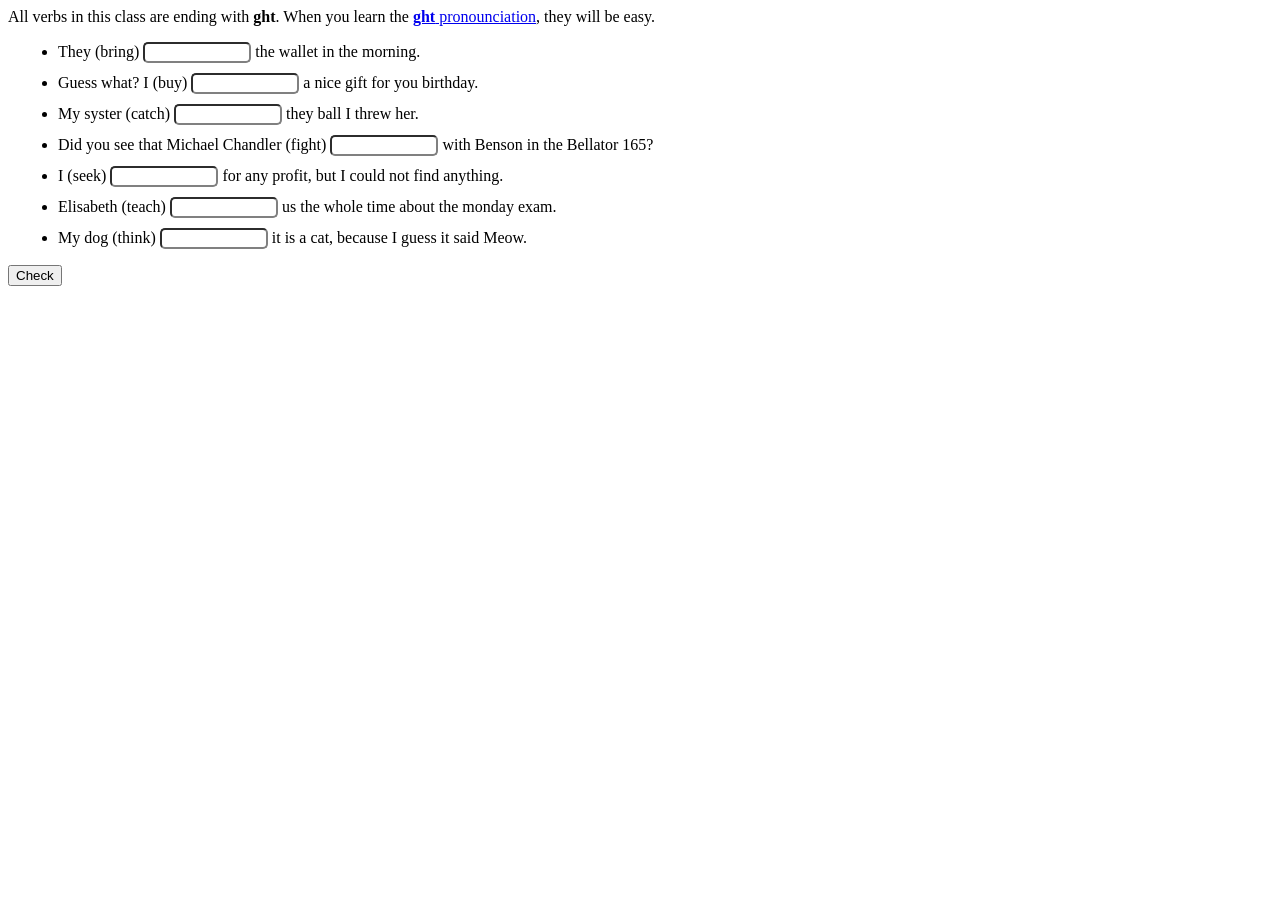
==== 1-ght.html @ 703f33ab "Base verification script and first exercise" ====
<!DOCTYPE html>
<html lang="pt-br">
	<head>
		<title>Irregulars - ght ones</title>
		<meta charset="utf-8">
		<link rel="stylesheet" href="style.css">
		 <script src="script.js"></script> 
	</head>

	<script>
		const IDS = ['brought', 'bought', 'caught', 'fought', 'sought', 'taught', 'thought']
	</script>

	<body>
		All verbs in this class are ending with <b>ght</b>. When you learn the <a href="https://www.youtube.com/watch?v=qoXEk0lBaqg"><b>ght</b> pronounciation</a>, they will be easy.

		<ul id='list'>
			<li>They (bring) <input id="brought"></input> the wallet in the morning.</li>
			<li>Guess what? I (buy) <input id="bought"  style="width: 100px"></input> a nice gift for you birthday.</li>
			<li>My syster (catch) <input id="caught"  style="width: 100px"></input> they ball I threw her.</li>
			<li>Did you see that Michael Chandler (fight) <input id="fought"  style="width: 100px"></input> with Benson in the Bellator 165?</li>
			<li>I (seek) <input id="sought"  style="width: 100px"></input> for any profit, but I could not find anything.</li>
			<li>Elisabeth (teach) <input id="taught"  style="width: 100px"></input> us the whole time about the monday exam.</li>
			<li>My dog (think) <input id="thought"  style="width: 100px"></input> it is a cat, because I guess it said Meow.
		</ul>

		<button onClick="verify(IDS)">Check</button>
	</body>
</html>
---- style.css ----
input {
	width: 100px;
	border-color: gray;
	border-radius: 5px;
}

li {
	margin: 10px;
}
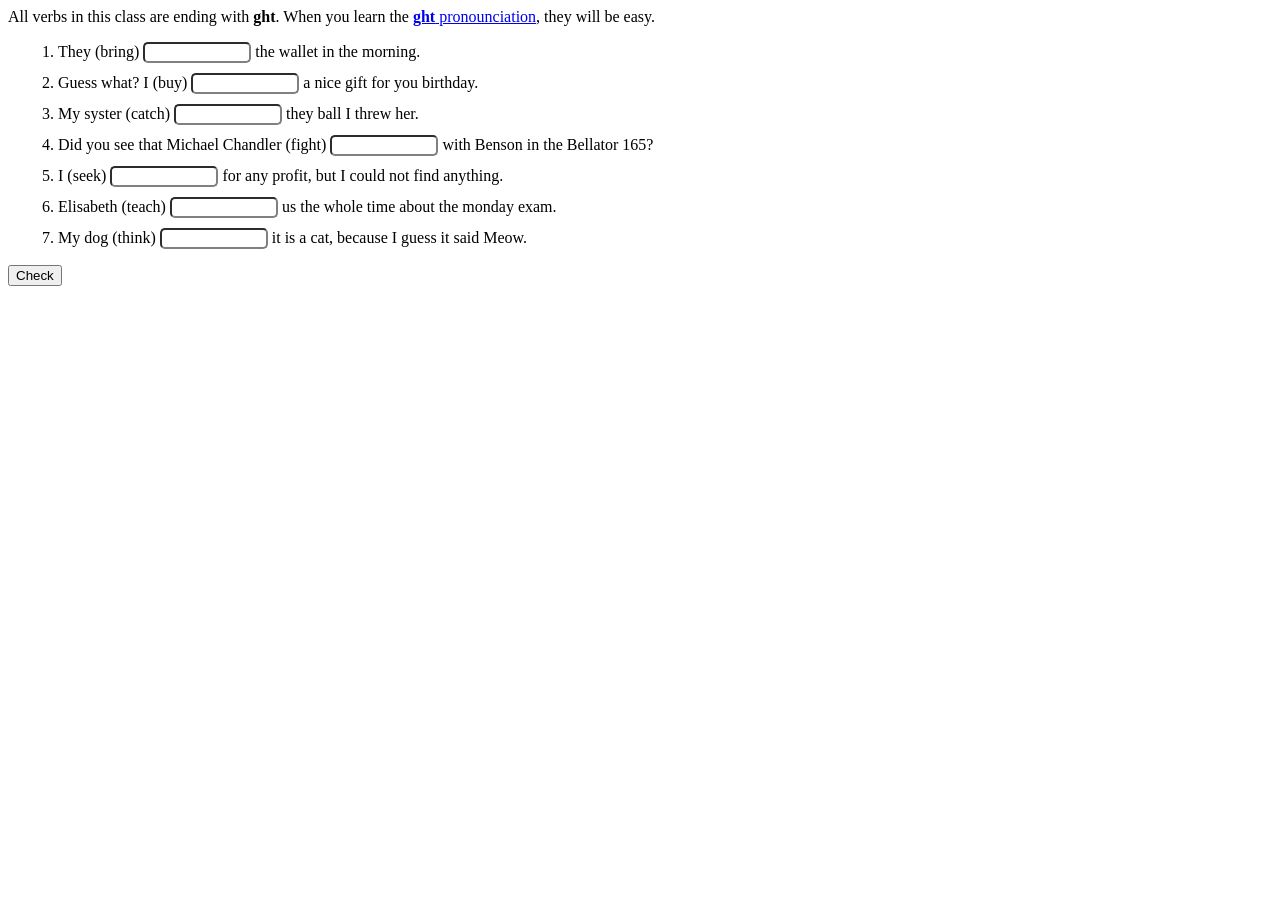
==== commit e2bfed72: "Change <ul type='1'> to <ol>" ====
--- a/1-ght.html
+++ b/1-ght.html
@@ -14,7 +14,7 @@
 	<body>
 		All verbs in this class are ending with <b>ght</b>. When you learn the <a href="https://www.youtube.com/watch?v=qoXEk0lBaqg"><b>ght</b> pronounciation</a>, they will be easy.
 
-		<ul id='list'>
+		<ol id='list'>
 			<li>They (bring) <input id="brought"></input> the wallet in the morning.</li>
 			<li>Guess what? I (buy) <input id="bought"  style="width: 100px"></input> a nice gift for you birthday.</li>
 			<li>My syster (catch) <input id="caught"  style="width: 100px"></input> they ball I threw her.</li>
@@ -22,7 +22,7 @@
 			<li>I (seek) <input id="sought"  style="width: 100px"></input> for any profit, but I could not find anything.</li>
 			<li>Elisabeth (teach) <input id="taught"  style="width: 100px"></input> us the whole time about the monday exam.</li>
 			<li>My dog (think) <input id="thought"  style="width: 100px"></input> it is a cat, because I guess it said Meow.
-		</ul>
+		</ol>
 
 		<button onClick="verify(IDS)">Check</button>
 	</body>
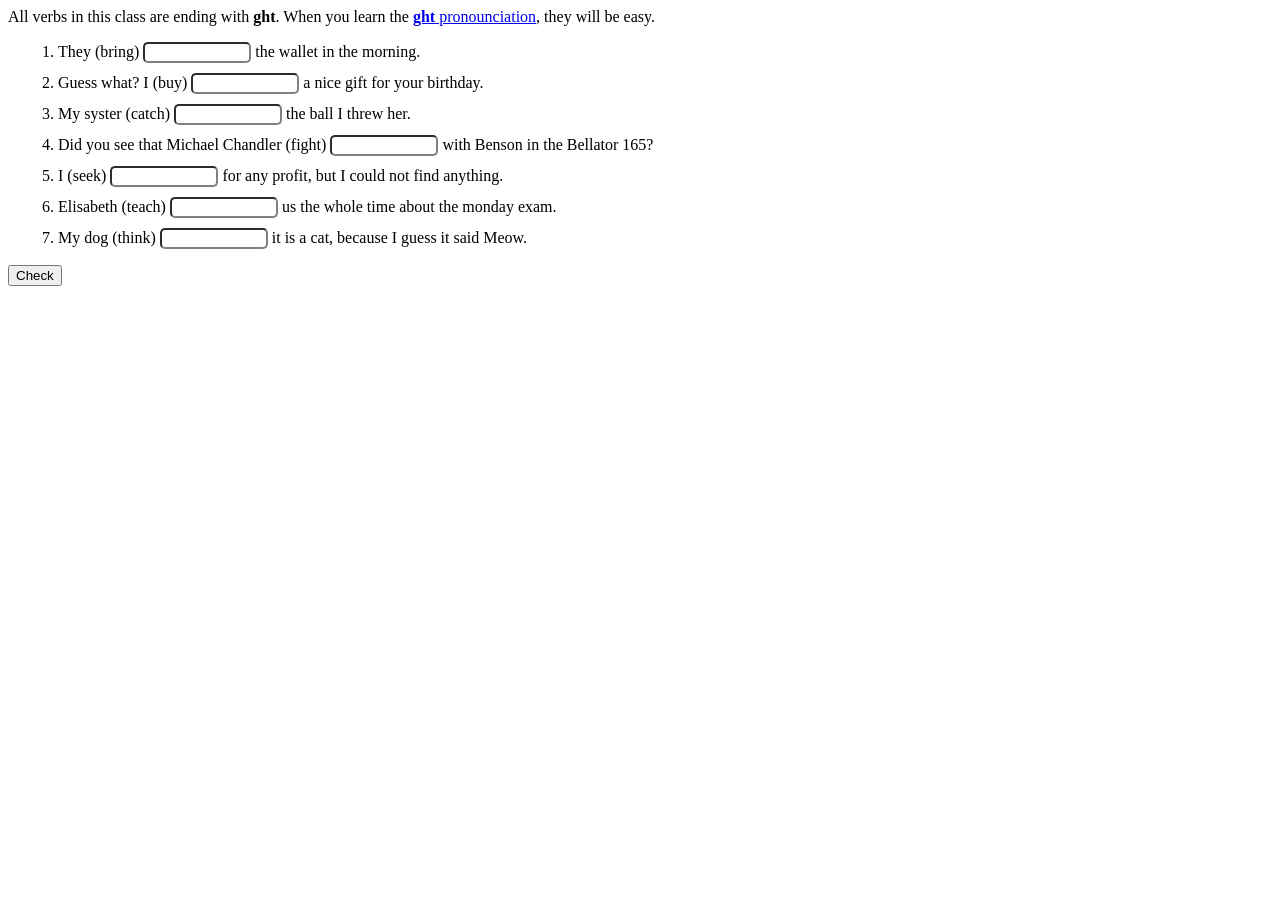
==== commit 7b37802a: "Small fixes" ====
--- a/1-ght.html
+++ b/1-ght.html
@@ -4,20 +4,22 @@
 		<title>Irregulars - ght ones</title>
 		<meta charset="utf-8">
 		<link rel="stylesheet" href="style.css">
-		 <script src="script.js"></script> 
+		<script src="script.js"></script>
+		<script language="JavaScript" type="text/javascript" src="https://code.jquery.com/jquery-3.5.1.min.js"></script>
+		<script language="JavaScript" type="text/javascript" src="https://dictionary.cambridge.org/pt/external/scripts/dblclick.js"></script>
 	</head>
 
 	<script>
 		const IDS = ['brought', 'bought', 'caught', 'fought', 'sought', 'taught', 'thought']
 	</script>
 
-	<body>
+	<body onload="setupDoubleClick('https://dictionary.cambridge.org/', 'english-portuguese', true, null, 5, 'popup')">
 		All verbs in this class are ending with <b>ght</b>. When you learn the <a href="https://www.youtube.com/watch?v=qoXEk0lBaqg"><b>ght</b> pronounciation</a>, they will be easy.
 
 		<ol id='list'>
 			<li>They (bring) <input id="brought"></input> the wallet in the morning.</li>
-			<li>Guess what? I (buy) <input id="bought"  style="width: 100px"></input> a nice gift for you birthday.</li>
-			<li>My syster (catch) <input id="caught"  style="width: 100px"></input> they ball I threw her.</li>
+			<li>Guess what? I (buy) <input id="bought"  style="width: 100px"></input> a nice gift for your birthday.</li>
+			<li>My syster (catch) <input id="caught"  style="width: 100px"></input> the ball I threw her.</li>
 			<li>Did you see that Michael Chandler (fight) <input id="fought"  style="width: 100px"></input> with Benson in the Bellator 165?</li>
 			<li>I (seek) <input id="sought"  style="width: 100px"></input> for any profit, but I could not find anything.</li>
 			<li>Elisabeth (teach) <input id="taught"  style="width: 100px"></input> us the whole time about the monday exam.</li>
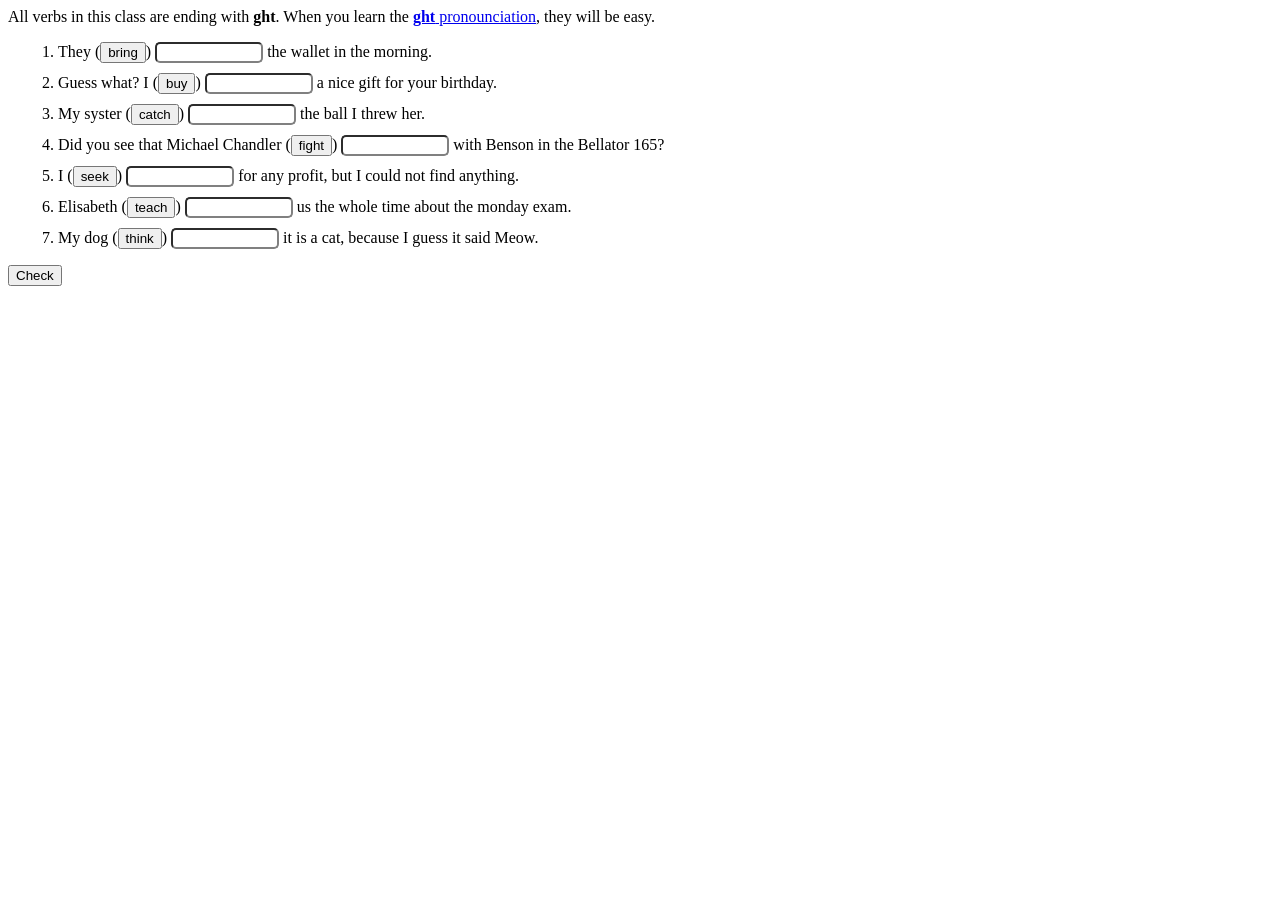
==== commit e0ac4b37: "Audio in HTML" ====
--- a/1-ght.html
+++ b/1-ght.html
@@ -7,25 +7,34 @@
 		<script src="script.js"></script>
 		<script language="JavaScript" type="text/javascript" src="https://code.jquery.com/jquery-3.5.1.min.js"></script>
 		<script language="JavaScript" type="text/javascript" src="https://dictionary.cambridge.org/pt/external/scripts/dblclick.js"></script>
+		<script language="JavaScript" type="text/javascript" src="create_audio.js"></script>
 	</head>
-
-	<script>
-		const IDS = ['brought', 'bought', 'caught', 'fought', 'sought', 'taught', 'thought']
-	</script>
 
 	<body onload="setupDoubleClick('https://dictionary.cambridge.org/', 'english-portuguese', true, null, 5, 'popup')">
 		All verbs in this class are ending with <b>ght</b>. When you learn the <a href="https://www.youtube.com/watch?v=qoXEk0lBaqg"><b>ght</b> pronounciation</a>, they will be easy.
 
 		<ol id='list'>
-			<li>They (bring) <input id="brought"></input> the wallet in the morning.</li>
-			<li>Guess what? I (buy) <input id="bought"  style="width: 100px"></input> a nice gift for your birthday.</li>
-			<li>My syster (catch) <input id="caught"  style="width: 100px"></input> the ball I threw her.</li>
-			<li>Did you see that Michael Chandler (fight) <input id="fought"  style="width: 100px"></input> with Benson in the Bellator 165?</li>
-			<li>I (seek) <input id="sought"  style="width: 100px"></input> for any profit, but I could not find anything.</li>
-			<li>Elisabeth (teach) <input id="taught"  style="width: 100px"></input> us the whole time about the monday exam.</li>
-			<li>My dog (think) <input id="thought"  style="width: 100px"></input> it is a cat, because I guess it said Meow.
+			<li>They (<button onclick="document.getElementById('brought_audio').play()">bring</button>) <input id="brought"></input> the wallet in the morning.</li>
+
+			<li>Guess what? I (<button onclick="document.getElementById('bought_audio').play()">buy</button>) <input id="bought" style="width: 100px"></input> a nice gift for your birthday.</li>
+
+			<li>My syster (<button onclick="document.getElementById('caught_audio').play()">catch</button>) <input id="caught" style="width: 100px"></input> the ball I threw her.</li>
+
+			<li>Did you see that Michael Chandler (<button onclick="document.getElementById('fought_audio').play()">fight</button>) <input id="fought" style="width: 100px"></input> with Benson in the Bellator 165?</li>
+
+			<li>I (<button onclick="document.getElementById('sought_audio').play()">seek</button>) <input id="sought" style="width: 100px"></input> for any profit, but I could not find anything.</li>
+
+			<li>Elisabeth (<button onclick="document.getElementById('taught_audio').play()">teach</button>) <input id="taught" style="width: 100px"></input> us the whole time about the monday exam.</li>
+
+			<li>My dog (<button onclick="document.getElementById('thought_audio').play()">think</button>) <input id="thought" style="width: 100px"></input> it is a cat, because I guess it said Meow.</li>
 		</ol>
 
 		<button onClick="verify(IDS)">Check</button>
+
+		<script>
+			const IDS = ['brought', 'bought', 'caught', 'fought', 'sought', 'taught', 'thought']
+			create_audio(IDS)
+		</script>
+
 	</body>
 </html>
